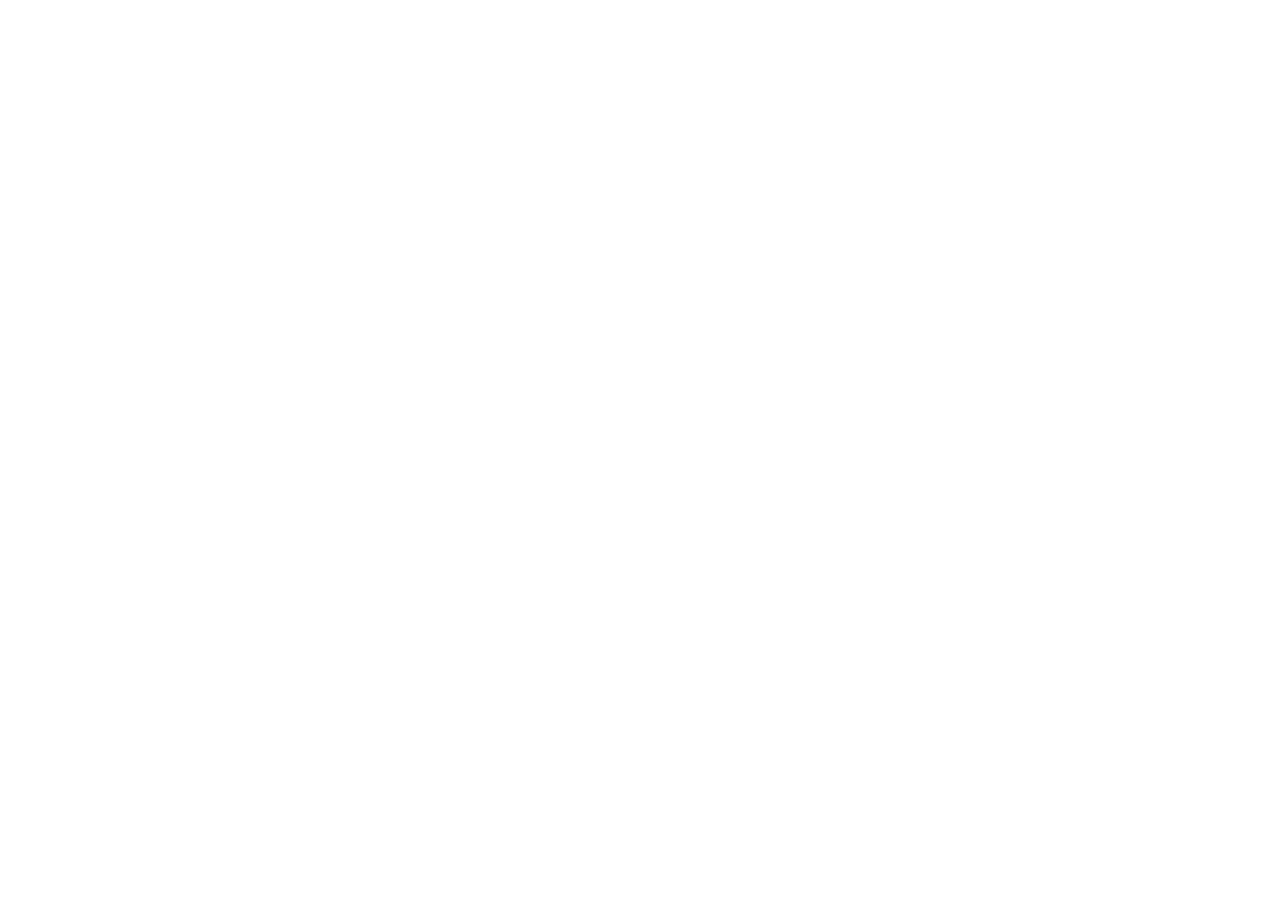
==== cliente.html @ 3f1c5508 "parte inicial" ====
<!DOCTYPE html>
<html lang="en">
<head>
    <meta charset="UTF-8">
    <meta http-equiv="X-UA-Compatible" content="IE=edge">
    <meta name="viewport" content="width=device-width, initial-scale=1.0">
    <title>Cadastro de cliente</title>
</head>
<body>
    
</body>
</html>
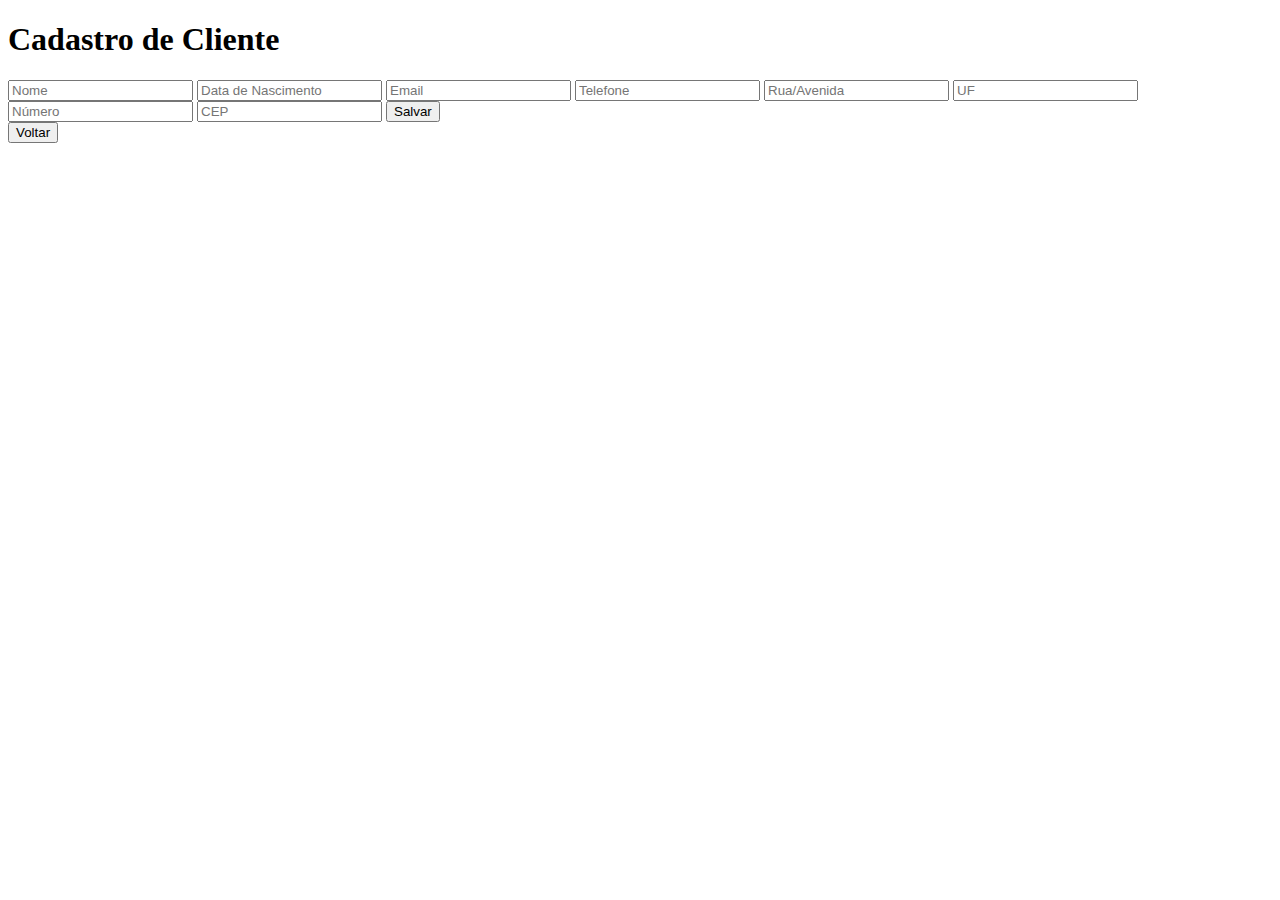
==== commit cd98aed2: "ajustes" ====
--- a/cliente.html
+++ b/cliente.html
@@ -1,12 +1,31 @@
 <!DOCTYPE html>
-<html lang="en">
+<html lang="pt-br">
+
 <head>
     <meta charset="UTF-8">
     <meta http-equiv="X-UA-Compatible" content="IE=edge">
     <meta name="viewport" content="width=device-width, initial-scale=1.0">
+    <link rel="stylesheet" href="css/style.css">
     <title>Cadastro de cliente</title>
 </head>
+
 <body>
-    
+    <h1>Cadastro de Cliente</h1>
+    <div>
+        <form id="form">
+            <input type="text" id="nome" placeholder="Nome">
+            <input type="text" id="dataNasc" placeholder="Data de Nascimento">
+            <input type="text" id="email" placeholder="Email">
+            <input type="text" id="telefone" placeholder="Telefone">
+            <input type="text" id="rua" placeholder="Rua/Avenida">
+            <input type="text" id="uf" placeholder="UF">
+            <input type="text" id="numero" placeholder="Número">
+            <input type="text" id="cep" placeholder="CEP">
+            <input type="submit" value="Salvar">
+        </form>
+        <a href="index.html"><button type="button">Voltar</button></a>
+    </div>
 </body>
+<script src="js/cliente.js"></script>
+
 </html>